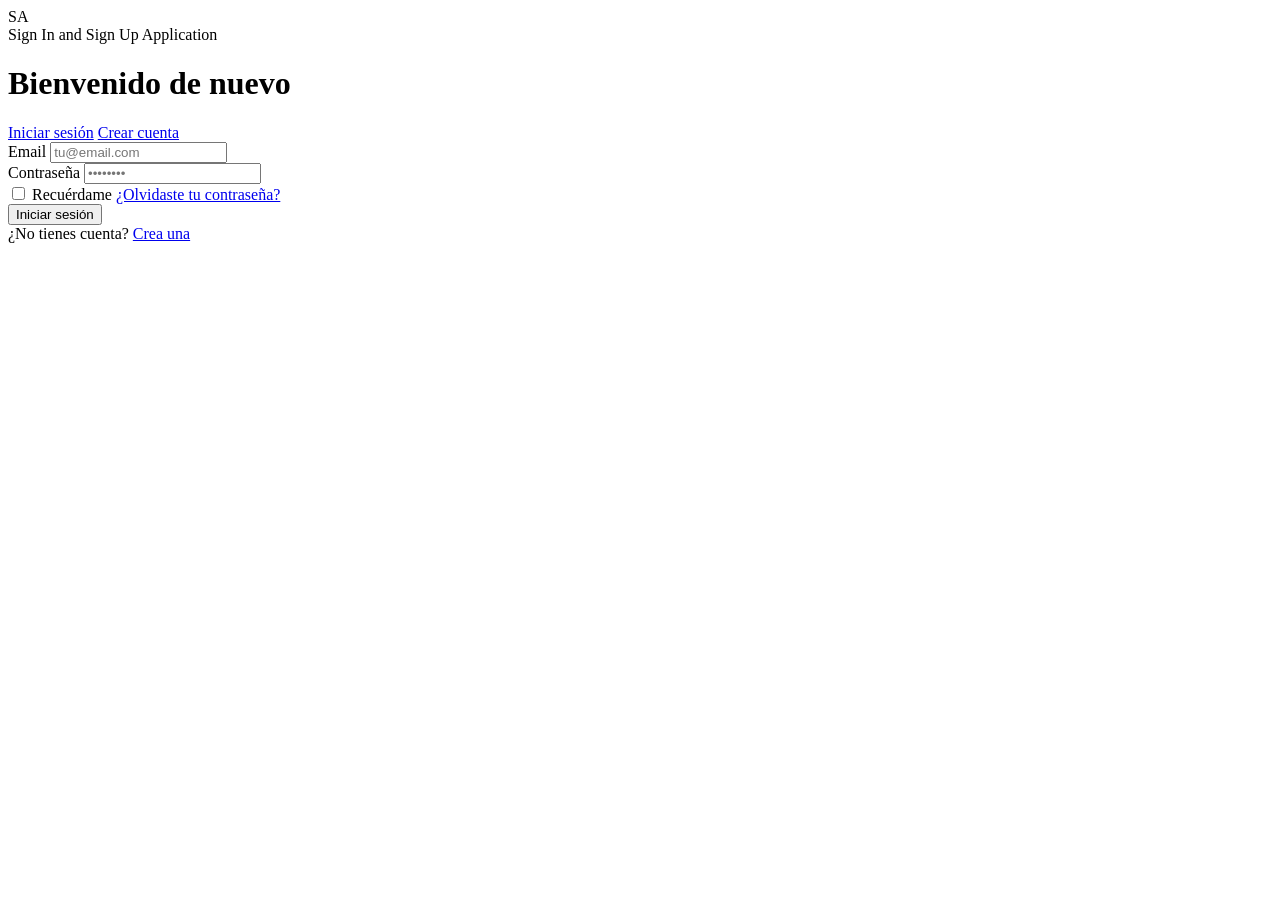
==== web/HTML/sign-in.html @ 904cf2ad "Añade pantallas sign-in y sign-up con estilos y redirección inicial" ====
<!DOCTYPE html>
<html lang="es">
<head>
  <meta charset="UTF-8">
  <meta name="viewport" content="width=device-width, initial-scale=1.0">
  <title>Sign In - Sign In and Sign Up Application</title>
  <link rel="stylesheet" href="/Proyecto_Cliente/CSS/styles.css">
</head>
<body>
  <main class="page">
    <div class="card narrow">
      <div class="brand">
        <div class="logo">SA</div>
        <div>
          <span class="brand-name">Sign In and Sign Up Application</span>
          <h1>Bienvenido de nuevo</h1>
        </div>
      </div>

      <nav class="tabs">
        <a href="sign-in.html" class="active">Iniciar sesión</a>
        <a href="sign-up.html">Crear cuenta</a>
      </nav>

      <form action="#" method="post">
        <div class="field">
          <label for="email">Email</label>
          <input type="email" id="email" name="email" placeholder="tu@email.com" required>
        </div>
        <div class="field">
          <label for="password">Contraseña</label>
          <input type="password" id="password" name="password" placeholder="••••••••" required>
        </div>
        <div class="options">
          <label class="check"><input type="checkbox" name="remember"> Recuérdame</label>
          <a href="#">¿Olvidaste tu contraseña?</a>
        </div>
        <button type="submit" class="btn">Iniciar sesión</button>
        <div class="footer">¿No tienes cuenta? <a href="sign-up.html">Crea una</a></div>
      </form>
    </div>
  </main>
</body>
</html>
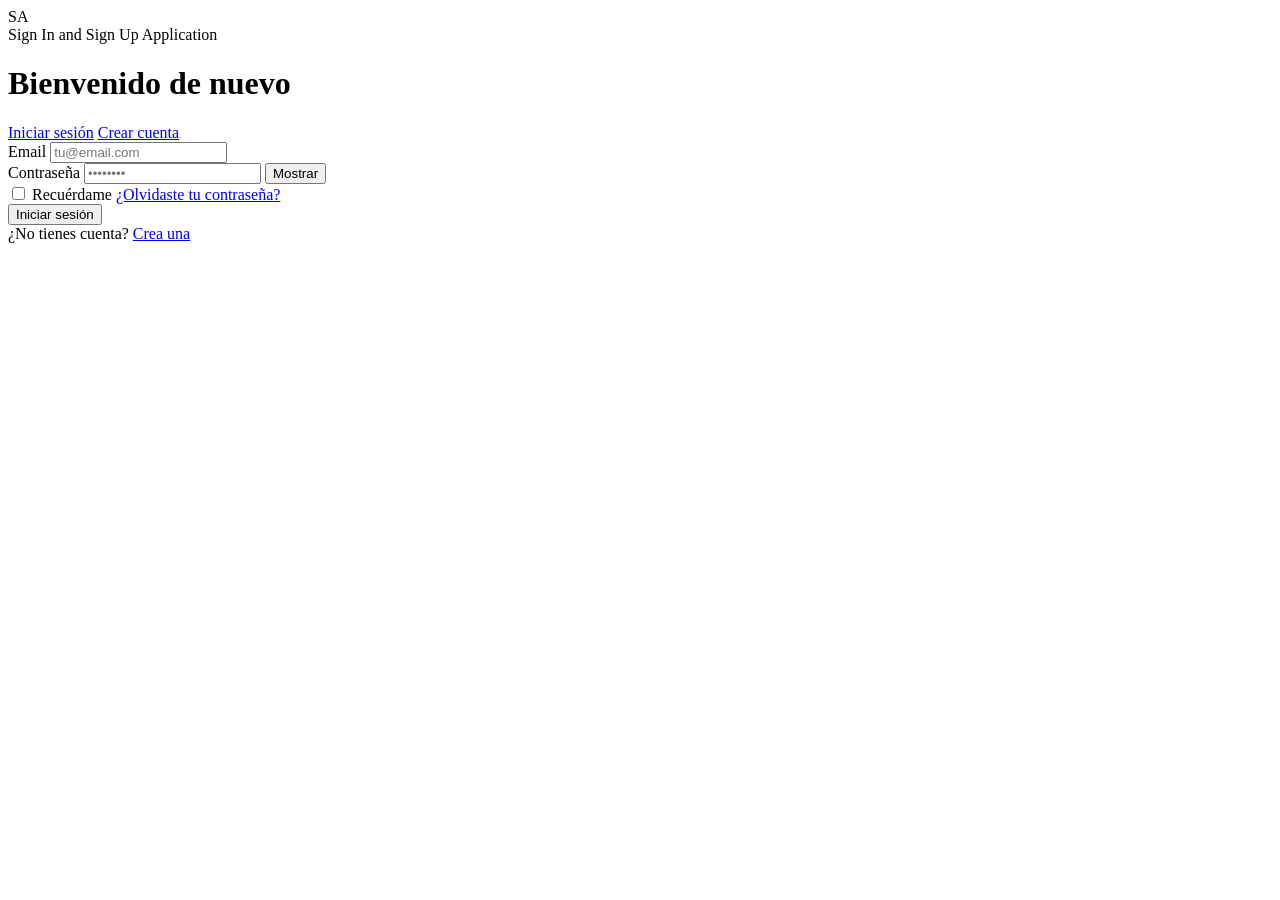
==== commit a689a799: "Sign in conectado a MySQL con servlet" ====
--- a/web/HTML/sign-in.html
+++ b/web/HTML/sign-in.html
@@ -9,6 +9,7 @@
 <body>
   <main class="page">
     <div class="card narrow">
+
       <div class="brand">
         <div class="logo">SA</div>
         <div>
@@ -22,23 +23,38 @@
         <a href="sign-up.html">Crear cuenta</a>
       </nav>
 
-      <form action="#" method="post">
+      <div id="successMessage" class="message ok" hidden></div>
+      <div id="formError" class="message" role="alert" hidden></div>
+
+      <!-- id="loginForm" lo usa el JS; novalidate deja que el JS muestre sus propios errores -->
+      <form id="loginForm" action="#" method="post" novalidate>
+
         <div class="field">
           <label for="email">Email</label>
           <input type="email" id="email" name="email" placeholder="tu@email.com" required>
         </div>
+
         <div class="field">
           <label for="password">Contraseña</label>
           <input type="password" id="password" name="password" placeholder="••••••••" required>
+          <!-- Botón que usa el JS para mostrar/ocultar la contraseña -->
+          <button type="button" id="passwordToggle" aria-pressed="false">Mostrar</button>
         </div>
+
         <div class="options">
           <label class="check"><input type="checkbox" name="remember"> Recuérdame</label>
           <a href="#">¿Olvidaste tu contraseña?</a>
         </div>
-        <button type="submit" class="btn">Iniciar sesión</button>
+
+        <!-- La clase login-btn la busca el JS -->
+        <button type="submit" class="btn login-btn">Iniciar sesión</button>
+
         <div class="footer">¿No tienes cuenta? <a href="sign-up.html">Crea una</a></div>
       </form>
     </div>
   </main>
+
+  <!-- Script cargado como módulo (necesario porque usa import/export) -->
+  <script type="module" src="/Proyecto_Cliente/JS/controllerSignIn.js"></script>
 </body>
-</html>
+</html>
